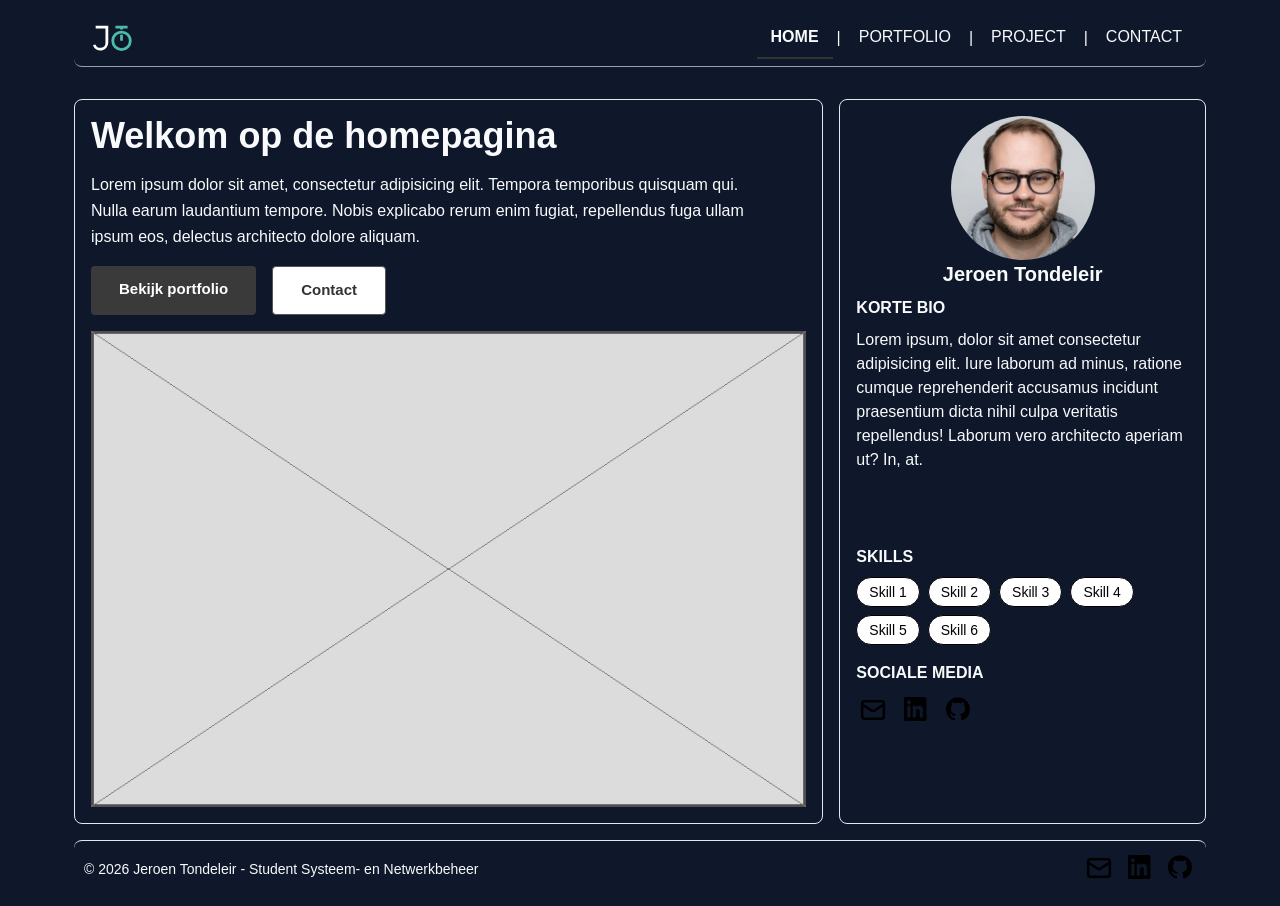
==== index.html @ b8c1bf9b "Eerste versie van mijn portfolio" ====
<!DOCTYPE html>
    <html lang="nl-BE">

    <head>
        <meta charset="UTF-8">
        <meta name="viewport" content="width=device-width, initial-scale=1.0">
        <title>Home</title>
        <link rel="stylesheet" href="css/tailwind.css">
        <link rel="stylesheet" href="css/style.css">
        <link rel="icon" type="image/x-icon" href="assets/images/logo/logo.svg">
    </head>

    <body>
        <div class="bg-(--color-background) max-w-6xl mx-auto p-2.5">

            <a href="#inhoud"
                class="sr-only focus:not-sr-only focus:absolute focus:left-2 focus:top-2 focus:rounded-lg focus:bg-gray-800 focus:text-white focus:px-4 focus:py-2 focus-visible:outline-2 focus-visible:outline-offset-2 focus-visible:outline-zinc-600">
                Ga naar de inhoud
            </a>

            <header class="flex flex-wrap border-b border-gray-400 mb-4 justify-between items-center rounded-lg pl-2.5">
                <a href="index.html" class="focus-visible:outline-2 focus-visible:outline-offset-2 focus-visible:outline-zinc-600">
                    <img class="h-14 w-14" src="assets/images/logo/logo.svg" alt="Logo" width="600" height="600">
                </a>

                <input type="checkbox" id="menu-knop" class="peer sr-only">
                <label for="menu-knop" class="px-3 py-2 mr-2.5 cursor-pointer rounded-lg border border-gray-300 peer-focus-visible:outline-2 md:hidden peer-focus-visible:outline-offset-2 peer-focus-visible:outline-zinc-600"><svg xmlns="http://www.w3.org/2000/svg" width="24" height="24" viewBox="0 0 24 24" fill="none" stroke="currentColor" stroke-width="2" stroke-linecap="round" stroke-linejoin="round" class="lucide lucide-menu preview-icon"><path d="M4 5h16"/><path d="M4 12h16"/><path d="M4 19h16"/></svg></label>

                <nav aria-label="Hoofdmenu" class="hidden w-full peer-checked:block md:block md:w-auto">
                    <ul class="flex flex-col md:flex-row md:items-center gap-x-1 gap-y-2 pr-2.5">
                        <li><a href="index.html" aria-current="page" class="block px-3.5 py-2 border-b-2 border-b-[#333] font-semibold hover:bg-gray-100 hover:rounded uppercase focus-visible:outline-2 focus-visible:outline-offset-2 focus-visible:outline-zinc-600">Home</a></li>
                        <li aria-hidden="true" class="hidden md:block py-2">|</li>
                        <li><a href="portfolio.html" class="block px-3.5 py-2 border-b-2 border-transparent hover:bg-gray-100 hover:rounded uppercase focus-visible:outline-2 focus-visible:outline-offset-2 focus-visible:outline-zinc-600">Portfolio</a></li>
                        <li aria-hidden="true" class="hidden md:block py-2">|</li>
                        <li><a href="project.html" class="block px-3.5 py-2 border-b-2 border-transparent hover:bg-gray-100 hover:rounded uppercase focus-visible:outline-2 focus-visible:outline-offset-2 focus-visible:outline-zinc-600">Project</a></li>
                        <li aria-hidden="true" class="hidden md:block py-2">|</li>
                        <li><a href="contact.html" class="block px-3.5 py-2 border-b-2 border-transparent hover:bg-gray-100 hover:rounded uppercase focus-visible:outline-2 focus-visible:outline-offset-2 focus-visible:outline-zinc-600">Contact</a></li>
                    </ul>
                </nav>
            </header>

            <!-- <div class="grid grid-cols-1 lg:grid-cols-[minmax(0,1fr)_340px] gap-6 mb-4"> -->
            <div class="grid grid-cols-1 lg:grid-cols-3 py-4 gap-4">

                <main id="inhoud" class="border border-gray-200 p-4 rounded-lg lg:col-span-2">
                    <h1 class="text-2xl font-bold mb-4 md:text-4xl">Welkom op de homepagina</h1>
                    <p class="max-w-2xl leading-relaxed mb-4">
                        Lorem ipsum dolor sit amet, consectetur adipisicing elit. Tempora temporibus quisquam qui. Nulla earum laudantium tempore. Nobis explicabo rerum enim fugiat, repellendus fuga ullam ipsum eos, delectus architecto dolore aliquam.</p>

                    <div class="flex flex-wrap gap-4 mb-4">
                        <a href="portfolio.html" class="bg-[#3A3A3A] text-white font-semibold text-[15px] px-7 py-3 rounded focus-visible:outline-2 focus-visible:outline-offset-2 focus-visible:outline-zinc-600">
                            Bekijk portfolio</a>
                        <a href="contact.html" class="hidden md:block bg-white text-[#333333] font-semibold text-[15px] px-7 py-3 rounded border border-[#555555] focus-visible:outline-2 focus-visible:outline-offset-2 focus-visible:outline-zinc-600">Contact</a>
                    </div>
                    <img src="assets/images/fillers/bigfiller.png" alt="Hero image filler" width="768" height="512">
                </main>

                <aside class="border border-gray-200 p-4 rounded-lg grid grid-cols-1 md:max-lg:grid-cols-2 gap-4 md:max-lg:gap-6 lg:gap-1">
                    <div>
                        <div class="flex flex-col md:max-lg:flex-row md:max-lg:items-center md:max-lg:gap-4">
                            <img class="mx-auto rounded-full size-28 object-cover md:max-lg:mx-0 lg:mx-auto lg:size-36" src="assets/images/foto/jeroen2.png" alt="Portretfoto van Jeroen" width="685" height="779">
                            <h2 class="font-bold mb-2 text-center text-xl md:text-left lg:text-center">Jeroen Tondeleir</h2>
                        </div>
                        <h3 class="font-bold mb-2 md:mt-6 lg:mt-0 uppercase">Korte bio</h3>
                        <p class="mb-2">Lorem ipsum, dolor sit amet consectetur adipisicing elit. Iure laborum ad minus, ratione cumque reprehenderit accusamus incidunt praesentium dicta nihil culpa veritatis repellendus! Laborum vero architecto aperiam ut? In, at.</p>
                    </div>
                    <div>
                        <h3 class="font-bold mb-2 uppercase">Skills</h3>
                        <ul class="flex flex-wrap gap-2 mb-4">
                            <li class="bg-white text-black text-sm px-3 py-1 rounded-full border border-black">Skill 1</li>
                            <li class="bg-white text-black text-sm px-3 py-1 rounded-full border border-black">Skill 2</li>
                            <li class="bg-white text-black text-sm px-3 py-1 rounded-full border border-black">Skill 3</li>
                            <li class="bg-white text-black text-sm px-3 py-1 rounded-full border border-black">Skill 4</li>
                            <li class="bg-white text-black text-sm px-3 py-1 rounded-full border border-black">Skill 5</li>
                            <li class="bg-white text-black text-sm px-3 py-1 rounded-full border border-black">Skill 6</li>
                        </ul>
                        <h3 class="font-bold mb-2 uppercase">Sociale media</h3>
                        <ul class="flex gap-2.5 mb-4">
                            <li>
                                <a href="mailto:jeroen.tondeleir@student.ap.be" aria-label="E-mail" class="inline-flex rounded p-1 focus-visible:outline-2 focus-visible:outline-offset-2 focus-visible:outline-zinc-600">
                                    <svg xmlns="http://www.w3.org/2000/svg" viewBox="0 0 24 24" fill="none" stroke="#000000" stroke-width="2.3" stroke-linecap="round" stroke-linejoin="round" class="w-6.5 h-6.5" aria-hidden="true">
                                        <rect width="20" height="16" x="2" y="4" rx="2" />
                                        <path d="m22 7-8.97 5.7a1.94 1.94 0 0 1-2.06 0L2 7" />
                                    </svg>
                                </a>
                            </li>
                            <li>
                                <a href="https://www.linkedin.com/" aria-label="LinkedIn" class="inline-flex rounded p-1 focus-visible:outline-2 focus-visible:outline-offset-2 focus-visible:outline-zinc-600">
                                    <img src="assets/images/socialmedia/linkedin/lnblack.png" alt="" class="w-6 h-6" width="840" height="779">
                                </a>
                            </li>
                            <li>
                                <a href="https://github.com/" aria-label="GitHub" class="inline-flex rounded p-1 focus-visible:outline-2 focus-visible:outline-offset-2 focus-visible:outline-zinc-600">
                                    <svg xmlns="http://www.w3.org/2000/svg" viewBox="0 0 98 96" class="w-6 h-6" aria-hidden="true">
                                        <g clip-path="url(#github-home)">
                                            <path
                                                d="M41.4395 69.3848C28.8066 67.8535 19.9062 58.7617 19.9062 46.9902C19.9062 42.2051 21.6289 37.0371 24.5 33.5918C23.2559 30.4336 23.4473 23.7344 24.8828 20.959C28.7109 20.4805 33.8789 22.4902 36.9414 25.2656C40.5781 24.1172 44.4062 23.543 49.0957 23.543C53.7852 23.543 57.6133 24.1172 61.0586 25.1699C64.0254 22.4902 69.2891 20.4805 73.1172 20.959C74.457 23.543 74.6484 30.2422 73.4043 33.4961C76.4668 37.1328 78.0937 42.0137 78.0937 46.9902C78.0937 58.7617 69.1934 67.6621 56.3691 69.2891C59.623 71.3945 61.8242 75.9883 61.8242 81.252L61.8242 91.2051C61.8242 94.0762 64.2168 95.7031 67.0879 94.5547C84.4102 87.9512 98 70.6289 98 49.1914C98 22.1074 75.9883 6.69539e-07 48.9043 4.309e-07C21.8203 1.92261e-07 -1.9479e-07 22.1074 -4.3343e-07 49.1914C-6.20631e-07 70.4375 13.4941 88.0469 31.6777 94.6504C34.2617 95.6074 36.75 93.8848 36.75 91.3008L36.75 83.6445C35.4102 84.2188 33.6875 84.6016 32.1562 84.6016C25.8398 84.6016 22.1074 81.1563 19.4277 74.7441C18.375 72.1602 17.2266 70.6289 15.0254 70.3418C13.877 70.2461 13.4941 69.7676 13.4941 69.1934C13.4941 68.0449 15.4082 67.1836 17.3223 67.1836C20.0977 67.1836 22.4902 68.9063 24.9785 72.4473C26.8926 75.2227 28.9023 76.4668 31.2949 76.4668C33.6875 76.4668 35.2187 75.6055 37.4199 73.4043C39.0469 71.7773 40.291 70.3418 41.4395 69.3848Z" fill="black" />
                                        </g>
                                        <defs>
                                            <clipPath id="github-home">
                                                <rect width="98" height="96" fill="white" />
                                            </clipPath>
                                        </defs>
                                    </svg>
                                </a>
                            </li>
                        </ul>
                    </div>
                    
                </aside>
            </div>

            <footer class="border-t border-gray-200 flex flex-col gap-4 text-sm sm:justify-between sm:items-center sm:flex-row rounded-lg p-2.5">
                <p>&copy; 2026 Jeroen Tondeleir - Student Systeem- en Netwerkbeheer</p>
                <ul class="flex flex-wrap gap-2">
                    <li>
                        <a href="mailto:jeroen.tondeleir@student.ap.be" aria-label="E-mail" class="inline-flex rounded p-1 focus-visible:outline-2 focus-visible:outline-offset-2 focus-visible:outline-zinc-600">
                            <svg xmlns="http://www.w3.org/2000/svg" viewBox="0 0 24 24" fill="none" stroke="#000000" stroke-width="2.3" stroke-linecap="round" stroke-linejoin="round" class="w-6.5 h-6.5" aria-hidden="true">
                                <rect width="20" height="16" x="2" y="4" rx="2" />
                                <path d="m22 7-8.97 5.7a1.94 1.94 0 0 1-2.06 0L2 7" />
                            </svg>
                        </a>
                    </li>
                    <li>
                        <a href="https://www.linkedin.com/" aria-label="LinkedIn" class="inline-flex rounded p-1 focus-visible:outline-2 focus-visible:outline-offset-2 focus-visible:outline-zinc-600">
                            <img src="assets/images/socialmedia/linkedin/lnblack.png" alt="" class="w-6 h-6" width="840" height="779">
                        </a>
                    </li>
                    <li>
                        <a href="https://github.com/" aria-label="GitHub" class="inline-flex rounded p-1 focus-visible:outline-2 focus-visible:outline-offset-2 focus-visible:outline-zinc-600">
                            <svg xmlns="http://www.w3.org/2000/svg" viewBox="0 0 98 96" class="w-6 h-6" aria-hidden="true">
                                <g clip-path="url(#github-footer)">
                                    <path
                                        d="M41.4395 69.3848C28.8066 67.8535 19.9062 58.7617 19.9062 46.9902C19.9062 42.2051 21.6289 37.0371 24.5 33.5918C23.2559 30.4336 23.4473 23.7344 24.8828 20.959C28.7109 20.4805 33.8789 22.4902 36.9414 25.2656C40.5781 24.1172 44.4062 23.543 49.0957 23.543C53.7852 23.543 57.6133 24.1172 61.0586 25.1699C64.0254 22.4902 69.2891 20.4805 73.1172 20.959C74.457 23.543 74.6484 30.2422 73.4043 33.4961C76.4668 37.1328 78.0937 42.0137 78.0937 46.9902C78.0937 58.7617 69.1934 67.6621 56.3691 69.2891C59.623 71.3945 61.8242 75.9883 61.8242 81.252L61.8242 91.2051C61.8242 94.0762 64.2168 95.7031 67.0879 94.5547C84.4102 87.9512 98 70.6289 98 49.1914C98 22.1074 75.9883 6.69539e-07 48.9043 4.309e-07C21.8203 1.92261e-07 -1.9479e-07 22.1074 -4.3343e-07 49.1914C-6.20631e-07 70.4375 13.4941 88.0469 31.6777 94.6504C34.2617 95.6074 36.75 93.8848 36.75 91.3008L36.75 83.6445C35.4102 84.2188 33.6875 84.6016 32.1562 84.6016C25.8398 84.6016 22.1074 81.1563 19.4277 74.7441C18.375 72.1602 17.2266 70.6289 15.0254 70.3418C13.877 70.2461 13.4941 69.7676 13.4941 69.1934C13.4941 68.0449 15.4082 67.1836 17.3223 67.1836C20.0977 67.1836 22.4902 68.9063 24.9785 72.4473C26.8926 75.2227 28.9023 76.4668 31.2949 76.4668C33.6875 76.4668 35.2187 75.6055 37.4199 73.4043C39.0469 71.7773 40.291 70.3418 41.4395 69.3848Z" fill="black" />
                                </g>
                                <defs>
                                    <clipPath id="github-footer">
                                        <rect width="98" height="96" fill="white" />
                                    </clipPath>
                                </defs>
                            </svg>
                        </a>
                    </li>
                </ul>
            </footer>
        </div>
    </body>

    </html>
---- css/style.css ----
/* @import "tailwindcss"; */

html {
    scroll-behavior: smooth;
}

body {
    background-color: var(--color-background);
    color: var(--color-text-primary);
    font-family: var(--font-inter), sans-serif;
    -webkit-font-smoothing: antialiased;
}

/* comment */

:root {
    /* Backgrounds */
    --color-background: #0F172A;
    --color-background-secondary: #111E41;

    /* Accent colours */
    --color-accent: #4CBBAE;
    --color-accent-light: #5EEAD4;
    --color-accent-dark: #0D9488;

    /* Muted accent */
    --color-muted-accent: #8F9EB3;

    /* Typography */
    --color-text-primary: #F8FAFC;
    --color-text-secondary: #E2E8F0;
    --color-text-tertiary: #CBD5E1;
    --color-text-muted: #94A3B8;
    --color-text-subtle: #64748B;
}
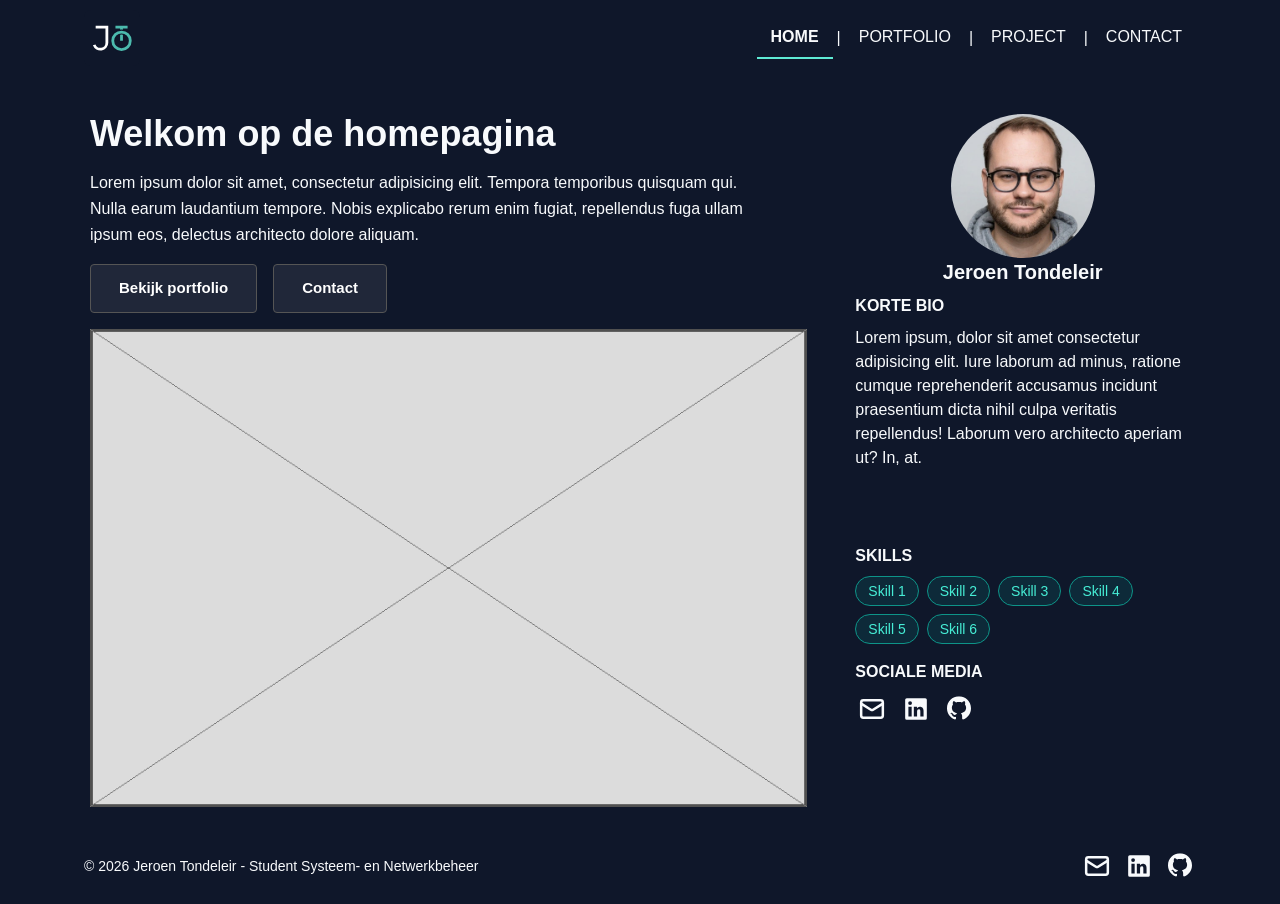
==== commit 26afb723: "Removed borders on all pages, fixed unreadable text when user was typing in contact form. Fixed unre" ====
--- a/index.html
+++ b/index.html
@@ -14,27 +14,27 @@
         <div class="bg-(--color-background) max-w-6xl mx-auto p-2.5">
 
             <a href="#inhoud"
-                class="sr-only focus:not-sr-only focus:absolute focus:left-2 focus:top-2 focus:rounded-lg focus:bg-gray-800 focus:text-white focus:px-4 focus:py-2 focus-visible:outline-2 focus-visible:outline-offset-2 focus-visible:outline-zinc-600">
+                class="sr-only focus:not-sr-only focus:absolute focus:left-2 focus:top-2 focus:rounded-lg focus:bg-(--color-background) focus:text-white focus:px-4 focus:py-2 focus-visible:outline-2 focus-visible:outline-offset-2 focus-visible:outline-(--color-accent-light)">
                 Ga naar de inhoud
             </a>
 
-            <header class="flex flex-wrap border-b border-gray-400 mb-4 justify-between items-center rounded-lg pl-2.5">
-                <a href="index.html" class="focus-visible:outline-2 focus-visible:outline-offset-2 focus-visible:outline-zinc-600">
+            <header class="flex flex-wrap mb-4 justify-between items-center rounded-lg pl-2.5">
+                <a href="index.html" class="focus-visible:outline-2 focus-visible:outline-offset-2 focus-visible:outline-(--color-accent-light)">
                     <img class="h-14 w-14" src="assets/images/logo/logo.svg" alt="Logo" width="600" height="600">
                 </a>
 
                 <input type="checkbox" id="menu-knop" class="peer sr-only">
-                <label for="menu-knop" class="px-3 py-2 mr-2.5 cursor-pointer rounded-lg border border-gray-300 peer-focus-visible:outline-2 md:hidden peer-focus-visible:outline-offset-2 peer-focus-visible:outline-zinc-600"><svg xmlns="http://www.w3.org/2000/svg" width="24" height="24" viewBox="0 0 24 24" fill="none" stroke="currentColor" stroke-width="2" stroke-linecap="round" stroke-linejoin="round" class="lucide lucide-menu preview-icon"><path d="M4 5h16"/><path d="M4 12h16"/><path d="M4 19h16"/></svg></label>
+                <label for="menu-knop" class="px-3 py-2 mr-2.5 cursor-pointer rounded-lg border border-gray-300 peer-focus-visible:outline-2 md:hidden peer-focus-visible:outline-offset-2 peer-focus-visible:outline-(--color-accent-light)"><svg xmlns="http://www.w3.org/2000/svg" width="24" height="24" viewBox="0 0 24 24" fill="none" stroke="currentColor" stroke-width="2" stroke-linecap="round" stroke-linejoin="round" class="lucide lucide-menu preview-icon"><path d="M4 5h16"/><path d="M4 12h16"/><path d="M4 19h16"/></svg></label>
 
                 <nav aria-label="Hoofdmenu" class="hidden w-full peer-checked:block md:block md:w-auto">
                     <ul class="flex flex-col md:flex-row md:items-center gap-x-1 gap-y-2 pr-2.5">
-                        <li><a href="index.html" aria-current="page" class="block px-3.5 py-2 border-b-2 border-b-[#333] font-semibold hover:bg-gray-100 hover:rounded uppercase focus-visible:outline-2 focus-visible:outline-offset-2 focus-visible:outline-zinc-600">Home</a></li>
+                        <li><a href="index.html" aria-current="page" class="block px-3.5 py-2 border-b-2 border-b-(--color-accent-light) font-semibold hover:bg-white/10 hover:rounded uppercase focus-visible:outline-2 focus-visible:outline-offset-2 focus-visible:outline-(--color-accent-light) focus-visible:bg-white/10">Home</a></li>
                         <li aria-hidden="true" class="hidden md:block py-2">|</li>
-                        <li><a href="portfolio.html" class="block px-3.5 py-2 border-b-2 border-transparent hover:bg-gray-100 hover:rounded uppercase focus-visible:outline-2 focus-visible:outline-offset-2 focus-visible:outline-zinc-600">Portfolio</a></li>
+                        <li><a href="portfolio.html" class="block px-3.5 py-2 border-b-2 border-transparent hover:bg-white/10 hover:rounded uppercase focus-visible:outline-2 focus-visible:outline-offset-2 focus-visible:outline-(--color-accent-light) focus-visible:bg-white/10">Portfolio</a></li>
                         <li aria-hidden="true" class="hidden md:block py-2">|</li>
-                        <li><a href="project.html" class="block px-3.5 py-2 border-b-2 border-transparent hover:bg-gray-100 hover:rounded uppercase focus-visible:outline-2 focus-visible:outline-offset-2 focus-visible:outline-zinc-600">Project</a></li>
+                        <li><a href="project.html" class="block px-3.5 py-2 border-b-2 border-transparent hover:bg-white/10 hover:rounded uppercase focus-visible:outline-2 focus-visible:outline-offset-2 focus-visible:outline-(--color-accent-light) focus-visible:bg-white/10">Project</a></li>
                         <li aria-hidden="true" class="hidden md:block py-2">|</li>
-                        <li><a href="contact.html" class="block px-3.5 py-2 border-b-2 border-transparent hover:bg-gray-100 hover:rounded uppercase focus-visible:outline-2 focus-visible:outline-offset-2 focus-visible:outline-zinc-600">Contact</a></li>
+                        <li><a href="contact.html" class="block px-3.5 py-2 border-b-2 border-transparent hover:bg-white/10 hover:rounded uppercase focus-visible:outline-2 focus-visible:outline-offset-2 focus-visible:outline-(--color-accent-light) focus-visible:bg-white/10">Contact</a></li>
                     </ul>
                 </nav>
             </header>
@@ -42,20 +42,20 @@
             <!-- <div class="grid grid-cols-1 lg:grid-cols-[minmax(0,1fr)_340px] gap-6 mb-4"> -->
             <div class="grid grid-cols-1 lg:grid-cols-3 py-4 gap-4">
 
-                <main id="inhoud" class="border border-gray-200 p-4 rounded-lg lg:col-span-2">
+                <main id="inhoud" class="p-4 rounded-lg lg:col-span-2">
                     <h1 class="text-2xl font-bold mb-4 md:text-4xl">Welkom op de homepagina</h1>
                     <p class="max-w-2xl leading-relaxed mb-4">
                         Lorem ipsum dolor sit amet, consectetur adipisicing elit. Tempora temporibus quisquam qui. Nulla earum laudantium tempore. Nobis explicabo rerum enim fugiat, repellendus fuga ullam ipsum eos, delectus architecto dolore aliquam.</p>
 
                     <div class="flex flex-wrap gap-4 mb-4">
-                        <a href="portfolio.html" class="bg-[#3A3A3A] text-white font-semibold text-[15px] px-7 py-3 rounded focus-visible:outline-2 focus-visible:outline-offset-2 focus-visible:outline-zinc-600">
+                        <a href="portfolio.html" class="bg-white/7 text-white border border-[#555555] font-semibold text-[15px] px-7 py-3 rounded focus-visible:outline-2 focus-visible:outline-offset-2 focus-visible:outline-(--color-accent-light)">
                             Bekijk portfolio</a>
-                        <a href="contact.html" class="hidden md:block bg-white text-[#333333] font-semibold text-[15px] px-7 py-3 rounded border border-[#555555] focus-visible:outline-2 focus-visible:outline-offset-2 focus-visible:outline-zinc-600">Contact</a>
+                        <a href="contact.html" class="hidden md:block bg-white/7 text-white font-semibold text-[15px] px-7 py-3 rounded border border-[#555555] focus-visible:outline-2 focus-visible:outline-offset-2 focus-visible:outline-(--color-accent-light)">Contact</a>
                     </div>
                     <img src="assets/images/fillers/bigfiller.png" alt="Hero image filler" width="768" height="512">
                 </main>
 
-                <aside class="border border-gray-200 p-4 rounded-lg grid grid-cols-1 md:max-lg:grid-cols-2 gap-4 md:max-lg:gap-6 lg:gap-1">
+                <aside class="p-4 rounded-lg grid grid-cols-1 md:max-lg:grid-cols-2 gap-4 md:max-lg:gap-6 lg:gap-1">
                     <div>
                         <div class="flex flex-col md:max-lg:flex-row md:max-lg:items-center md:max-lg:gap-4">
                             <img class="mx-auto rounded-full size-28 object-cover md:max-lg:mx-0 lg:mx-auto lg:size-36" src="assets/images/foto/jeroen2.png" alt="Portretfoto van Jeroen" width="685" height="779">
@@ -67,34 +67,37 @@
                     <div>
                         <h3 class="font-bold mb-2 uppercase">Skills</h3>
                         <ul class="flex flex-wrap gap-2 mb-4">
-                            <li class="bg-white text-black text-sm px-3 py-1 rounded-full border border-black">Skill 1</li>
-                            <li class="bg-white text-black text-sm px-3 py-1 rounded-full border border-black">Skill 2</li>
-                            <li class="bg-white text-black text-sm px-3 py-1 rounded-full border border-black">Skill 3</li>
-                            <li class="bg-white text-black text-sm px-3 py-1 rounded-full border border-black">Skill 4</li>
-                            <li class="bg-white text-black text-sm px-3 py-1 rounded-full border border-black">Skill 5</li>
-                            <li class="bg-white text-black text-sm px-3 py-1 rounded-full border border-black">Skill 6</li>
+                            <li class="bg-teal-400/10 text-teal-300 text-sm px-3 py-1 rounded-full border border-(--color-accent-dark)">Skill 1</li>
+                            <li class="bg-teal-400/10 text-teal-300 text-sm px-3 py-1 rounded-full border border-(--color-accent-dark)">Skill 2</li>
+                            <li class="bg-teal-400/10 text-teal-300 text-sm px-3 py-1 rounded-full border border-(--color-accent-dark)">Skill 3</li>
+                            <li class="bg-teal-400/10 text-teal-300 text-sm px-3 py-1 rounded-full border border-(--color-accent-dark)">Skill 4</li>
+                            <li class="bg-teal-400/10 text-teal-300 text-sm px-3 py-1 rounded-full border border-(--color-accent-dark)">Skill 5</li>
+                            <li class="bg-teal-400/10 text-teal-300 text-sm px-3 py-1 rounded-full border border-(--color-accent-dark)">Skill 6</li>
                         </ul>
                         <h3 class="font-bold mb-2 uppercase">Sociale media</h3>
                         <ul class="flex gap-2.5 mb-4">
                             <li>
-                                <a href="mailto:jeroen.tondeleir@student.ap.be" aria-label="E-mail" class="inline-flex rounded p-1 focus-visible:outline-2 focus-visible:outline-offset-2 focus-visible:outline-zinc-600">
-                                    <svg xmlns="http://www.w3.org/2000/svg" viewBox="0 0 24 24" fill="none" stroke="#000000" stroke-width="2.3" stroke-linecap="round" stroke-linejoin="round" class="w-6.5 h-6.5" aria-hidden="true">
+                                <a href="mailto:jeroen.tondeleir@student.ap.be" aria-label="E-mail" class="inline-flex rounded p-1 focus-visible:outline-2 focus-visible:outline-offset-2 focus-visible:outline-(--color-accent-light)">
+                                    <svg xmlns="http://www.w3.org/2000/svg" viewBox="0 0 24 24" fill="none" stroke="currentColor" stroke-width="2.3" stroke-linecap="round" stroke-linejoin="round" class="w-6.5 h-6.5" aria-hidden="true">
                                         <rect width="20" height="16" x="2" y="4" rx="2" />
                                         <path d="m22 7-8.97 5.7a1.94 1.94 0 0 1-2.06 0L2 7" />
                                     </svg>
                                 </a>
                             </li>
                             <li>
-                                <a href="https://www.linkedin.com/" aria-label="LinkedIn" class="inline-flex rounded p-1 focus-visible:outline-2 focus-visible:outline-offset-2 focus-visible:outline-zinc-600">
-                                    <img src="assets/images/socialmedia/linkedin/lnblack.png" alt="" class="w-6 h-6" width="840" height="779">
+                                <a href="https://www.linkedin.com/" aria-label="LinkedIn" class="inline-flex rounded p-1 focus-visible:outline-2 focus-visible:outline-offset-2 focus-visible:outline-(--color-accent-light)">
+                                    <svg xmlns="http://www.w3.org/2000/svg" viewBox="0 0 24 24" fill="currentColor" class="h-6.5 w-6.5" aria-hidden="true">
+                                        <path d="M20.5 2h-17A1.5 1.5 0 002 3.5v17A1.5 1.5 0 003.5 22h17a1.5 1.5 0 001.5-1.5v-17A1.5 1.5 0 0020.5 2zM8 19H5v-9h3zM6.5 8.25A1.75 1.75 0 118.3 6.5a1.78 1.78 0 01-1.8 1.75zM19 19h-3v-4.74c0-1.42-.6-1.93-1.38-1.93A1.74 1.74 0 0013 14.19a.66.66 0 000 .14V19h-3v-9h2.9v1.3a3.11 3.11 0 012.7-1.4c1.55 0 3.36.86 3.36 3.66z">
+                                        </path>
+                                    </svg>
                                 </a>
                             </li>
                             <li>
-                                <a href="https://github.com/" aria-label="GitHub" class="inline-flex rounded p-1 focus-visible:outline-2 focus-visible:outline-offset-2 focus-visible:outline-zinc-600">
+                                <a href="https://github.com/tondeleir-jeroen" aria-label="GitHub" class="inline-flex rounded p-1 focus-visible:outline-2 focus-visible:outline-offset-2 focus-visible:outline-(--color-accent-light)">
                                     <svg xmlns="http://www.w3.org/2000/svg" viewBox="0 0 98 96" class="w-6 h-6" aria-hidden="true">
                                         <g clip-path="url(#github-home)">
                                             <path
-                                                d="M41.4395 69.3848C28.8066 67.8535 19.9062 58.7617 19.9062 46.9902C19.9062 42.2051 21.6289 37.0371 24.5 33.5918C23.2559 30.4336 23.4473 23.7344 24.8828 20.959C28.7109 20.4805 33.8789 22.4902 36.9414 25.2656C40.5781 24.1172 44.4062 23.543 49.0957 23.543C53.7852 23.543 57.6133 24.1172 61.0586 25.1699C64.0254 22.4902 69.2891 20.4805 73.1172 20.959C74.457 23.543 74.6484 30.2422 73.4043 33.4961C76.4668 37.1328 78.0937 42.0137 78.0937 46.9902C78.0937 58.7617 69.1934 67.6621 56.3691 69.2891C59.623 71.3945 61.8242 75.9883 61.8242 81.252L61.8242 91.2051C61.8242 94.0762 64.2168 95.7031 67.0879 94.5547C84.4102 87.9512 98 70.6289 98 49.1914C98 22.1074 75.9883 6.69539e-07 48.9043 4.309e-07C21.8203 1.92261e-07 -1.9479e-07 22.1074 -4.3343e-07 49.1914C-6.20631e-07 70.4375 13.4941 88.0469 31.6777 94.6504C34.2617 95.6074 36.75 93.8848 36.75 91.3008L36.75 83.6445C35.4102 84.2188 33.6875 84.6016 32.1562 84.6016C25.8398 84.6016 22.1074 81.1563 19.4277 74.7441C18.375 72.1602 17.2266 70.6289 15.0254 70.3418C13.877 70.2461 13.4941 69.7676 13.4941 69.1934C13.4941 68.0449 15.4082 67.1836 17.3223 67.1836C20.0977 67.1836 22.4902 68.9063 24.9785 72.4473C26.8926 75.2227 28.9023 76.4668 31.2949 76.4668C33.6875 76.4668 35.2187 75.6055 37.4199 73.4043C39.0469 71.7773 40.291 70.3418 41.4395 69.3848Z" fill="black" />
+                                                d="M41.4395 69.3848C28.8066 67.8535 19.9062 58.7617 19.9062 46.9902C19.9062 42.2051 21.6289 37.0371 24.5 33.5918C23.2559 30.4336 23.4473 23.7344 24.8828 20.959C28.7109 20.4805 33.8789 22.4902 36.9414 25.2656C40.5781 24.1172 44.4062 23.543 49.0957 23.543C53.7852 23.543 57.6133 24.1172 61.0586 25.1699C64.0254 22.4902 69.2891 20.4805 73.1172 20.959C74.457 23.543 74.6484 30.2422 73.4043 33.4961C76.4668 37.1328 78.0937 42.0137 78.0937 46.9902C78.0937 58.7617 69.1934 67.6621 56.3691 69.2891C59.623 71.3945 61.8242 75.9883 61.8242 81.252L61.8242 91.2051C61.8242 94.0762 64.2168 95.7031 67.0879 94.5547C84.4102 87.9512 98 70.6289 98 49.1914C98 22.1074 75.9883 6.69539e-07 48.9043 4.309e-07C21.8203 1.92261e-07 -1.9479e-07 22.1074 -4.3343e-07 49.1914C-6.20631e-07 70.4375 13.4941 88.0469 31.6777 94.6504C34.2617 95.6074 36.75 93.8848 36.75 91.3008L36.75 83.6445C35.4102 84.2188 33.6875 84.6016 32.1562 84.6016C25.8398 84.6016 22.1074 81.1563 19.4277 74.7441C18.375 72.1602 17.2266 70.6289 15.0254 70.3418C13.877 70.2461 13.4941 69.7676 13.4941 69.1934C13.4941 68.0449 15.4082 67.1836 17.3223 67.1836C20.0977 67.1836 22.4902 68.9063 24.9785 72.4473C26.8926 75.2227 28.9023 76.4668 31.2949 76.4668C33.6875 76.4668 35.2187 75.6055 37.4199 73.4043C39.0469 71.7773 40.291 70.3418 41.4395 69.3848Z" fill="currentColor" />
                                         </g>
                                         <defs>
                                             <clipPath id="github-home">
@@ -110,28 +113,31 @@
                 </aside>
             </div>
 
-            <footer class="border-t border-gray-200 flex flex-col gap-4 text-sm sm:justify-between sm:items-center sm:flex-row rounded-lg p-2.5">
+            <footer class="flex flex-col gap-4 text-sm sm:justify-between sm:items-center sm:flex-row rounded-lg p-2.5">
                 <p>&copy; 2026 Jeroen Tondeleir - Student Systeem- en Netwerkbeheer</p>
                 <ul class="flex flex-wrap gap-2">
                     <li>
-                        <a href="mailto:jeroen.tondeleir@student.ap.be" aria-label="E-mail" class="inline-flex rounded p-1 focus-visible:outline-2 focus-visible:outline-offset-2 focus-visible:outline-zinc-600">
-                            <svg xmlns="http://www.w3.org/2000/svg" viewBox="0 0 24 24" fill="none" stroke="#000000" stroke-width="2.3" stroke-linecap="round" stroke-linejoin="round" class="w-6.5 h-6.5" aria-hidden="true">
+                        <a href="mailto:jeroen.tondeleir@student.ap.be" aria-label="E-mail" class="inline-flex rounded p-1 focus-visible:outline-2 focus-visible:outline-offset-2 focus-visible:outline-(--color-accent-light)">
+                            <svg xmlns="http://www.w3.org/2000/svg" viewBox="0 0 24 24" fill="none" stroke="currentColor" stroke-width="2.3" stroke-linecap="round" stroke-linejoin="round" class="w-6.5 h-6.5" aria-hidden="true">
                                 <rect width="20" height="16" x="2" y="4" rx="2" />
                                 <path d="m22 7-8.97 5.7a1.94 1.94 0 0 1-2.06 0L2 7" />
                             </svg>
                         </a>
                     </li>
                     <li>
-                        <a href="https://www.linkedin.com/" aria-label="LinkedIn" class="inline-flex rounded p-1 focus-visible:outline-2 focus-visible:outline-offset-2 focus-visible:outline-zinc-600">
-                            <img src="assets/images/socialmedia/linkedin/lnblack.png" alt="" class="w-6 h-6" width="840" height="779">
+                        <a href="https://www.linkedin.com/" aria-label="LinkedIn" class="inline-flex rounded p-1 focus-visible:outline-2 focus-visible:outline-offset-2 focus-visible:outline-(--color-accent-light)">
+                            <svg xmlns="http://www.w3.org/2000/svg" viewBox="0 0 24 24" fill="currentColor" class="h-6.5 w-6.5" aria-hidden="true">
+                                <path d="M20.5 2h-17A1.5 1.5 0 002 3.5v17A1.5 1.5 0 003.5 22h17a1.5 1.5 0 001.5-1.5v-17A1.5 1.5 0 0020.5 2zM8 19H5v-9h3zM6.5 8.25A1.75 1.75 0 118.3 6.5a1.78 1.78 0 01-1.8 1.75zM19 19h-3v-4.74c0-1.42-.6-1.93-1.38-1.93A1.74 1.74 0 0013 14.19a.66.66 0 000 .14V19h-3v-9h2.9v1.3a3.11 3.11 0 012.7-1.4c1.55 0 3.36.86 3.36 3.66z">
+                                </path>
+                            </svg>
                         </a>
                     </li>
                     <li>
-                        <a href="https://github.com/" aria-label="GitHub" class="inline-flex rounded p-1 focus-visible:outline-2 focus-visible:outline-offset-2 focus-visible:outline-zinc-600">
+                        <a href="https://github.com/tondeleir-jeroen" aria-label="GitHub" class="inline-flex rounded p-1 focus-visible:outline-2 focus-visible:outline-offset-2 focus-visible:outline-(--color-accent-light)">
                             <svg xmlns="http://www.w3.org/2000/svg" viewBox="0 0 98 96" class="w-6 h-6" aria-hidden="true">
                                 <g clip-path="url(#github-footer)">
                                     <path
-                                        d="M41.4395 69.3848C28.8066 67.8535 19.9062 58.7617 19.9062 46.9902C19.9062 42.2051 21.6289 37.0371 24.5 33.5918C23.2559 30.4336 23.4473 23.7344 24.8828 20.959C28.7109 20.4805 33.8789 22.4902 36.9414 25.2656C40.5781 24.1172 44.4062 23.543 49.0957 23.543C53.7852 23.543 57.6133 24.1172 61.0586 25.1699C64.0254 22.4902 69.2891 20.4805 73.1172 20.959C74.457 23.543 74.6484 30.2422 73.4043 33.4961C76.4668 37.1328 78.0937 42.0137 78.0937 46.9902C78.0937 58.7617 69.1934 67.6621 56.3691 69.2891C59.623 71.3945 61.8242 75.9883 61.8242 81.252L61.8242 91.2051C61.8242 94.0762 64.2168 95.7031 67.0879 94.5547C84.4102 87.9512 98 70.6289 98 49.1914C98 22.1074 75.9883 6.69539e-07 48.9043 4.309e-07C21.8203 1.92261e-07 -1.9479e-07 22.1074 -4.3343e-07 49.1914C-6.20631e-07 70.4375 13.4941 88.0469 31.6777 94.6504C34.2617 95.6074 36.75 93.8848 36.75 91.3008L36.75 83.6445C35.4102 84.2188 33.6875 84.6016 32.1562 84.6016C25.8398 84.6016 22.1074 81.1563 19.4277 74.7441C18.375 72.1602 17.2266 70.6289 15.0254 70.3418C13.877 70.2461 13.4941 69.7676 13.4941 69.1934C13.4941 68.0449 15.4082 67.1836 17.3223 67.1836C20.0977 67.1836 22.4902 68.9063 24.9785 72.4473C26.8926 75.2227 28.9023 76.4668 31.2949 76.4668C33.6875 76.4668 35.2187 75.6055 37.4199 73.4043C39.0469 71.7773 40.291 70.3418 41.4395 69.3848Z" fill="black" />
+                                        d="M41.4395 69.3848C28.8066 67.8535 19.9062 58.7617 19.9062 46.9902C19.9062 42.2051 21.6289 37.0371 24.5 33.5918C23.2559 30.4336 23.4473 23.7344 24.8828 20.959C28.7109 20.4805 33.8789 22.4902 36.9414 25.2656C40.5781 24.1172 44.4062 23.543 49.0957 23.543C53.7852 23.543 57.6133 24.1172 61.0586 25.1699C64.0254 22.4902 69.2891 20.4805 73.1172 20.959C74.457 23.543 74.6484 30.2422 73.4043 33.4961C76.4668 37.1328 78.0937 42.0137 78.0937 46.9902C78.0937 58.7617 69.1934 67.6621 56.3691 69.2891C59.623 71.3945 61.8242 75.9883 61.8242 81.252L61.8242 91.2051C61.8242 94.0762 64.2168 95.7031 67.0879 94.5547C84.4102 87.9512 98 70.6289 98 49.1914C98 22.1074 75.9883 6.69539e-07 48.9043 4.309e-07C21.8203 1.92261e-07 -1.9479e-07 22.1074 -4.3343e-07 49.1914C-6.20631e-07 70.4375 13.4941 88.0469 31.6777 94.6504C34.2617 95.6074 36.75 93.8848 36.75 91.3008L36.75 83.6445C35.4102 84.2188 33.6875 84.6016 32.1562 84.6016C25.8398 84.6016 22.1074 81.1563 19.4277 74.7441C18.375 72.1602 17.2266 70.6289 15.0254 70.3418C13.877 70.2461 13.4941 69.7676 13.4941 69.1934C13.4941 68.0449 15.4082 67.1836 17.3223 67.1836C20.0977 67.1836 22.4902 68.9063 24.9785 72.4473C26.8926 75.2227 28.9023 76.4668 31.2949 76.4668C33.6875 76.4668 35.2187 75.6055 37.4199 73.4043C39.0469 71.7773 40.291 70.3418 41.4395 69.3848Z" fill="currentColor" />
                                 </g>
                                 <defs>
                                     <clipPath id="github-footer">
--- a/css/style.css
+++ b/css/style.css
@@ -33,3 +33,15 @@
     --color-text-muted: #94A3B8;
     --color-text-subtle: #64748B;
 }
+
+a {
+    transition: color 0.2s ease;
+}
+
+a:hover {
+    color: var(--color-accent-light);
+}
+
+a:focus-visible {
+    color: var(--color-accent-light);
+}
